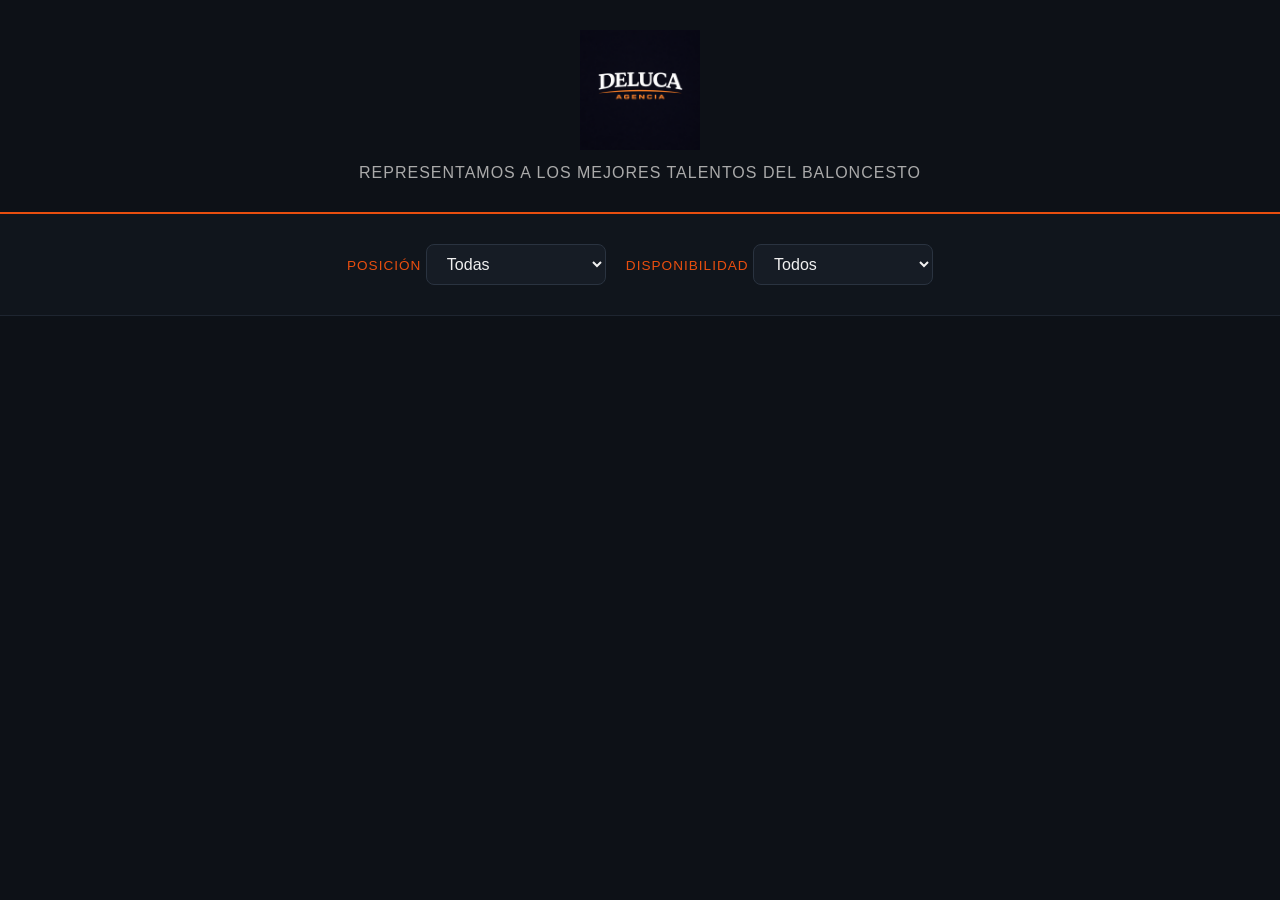
==== index.html @ bde71f0f "v1" ====
<!DOCTYPE html>
<html lang="es">
<head>
  <meta charset="UTF-8" />
  <meta name="viewport" content="width=device-width, initial-scale=1.0" />
  <title>Deluca Agencia</title>
  <link rel="icon" type="image/png" href="Logo/logo.png">
  <link rel="stylesheet" href="styles.css" />
</head>
<body>

  <header>
    <div class="header-content">
      <div class="logo-container">
        <img src="Logo/logo.png" alt="Deluca Agencia" class="header-logo" />
      </div>
      <p>Representamos a los mejores talentos del baloncesto</p>
    </div>
  </header>

  <section class="filters">
    <div class="filter-group">
      <label for="filter-position">Posición</label>
      <select id="filter-position"></select>
    </div>
    <div class="filter-group">
      <label for="filter-availability">Disponibilidad</label>
      <select id="filter-availability"></select>
    </div>
  </section>

  <main id="players-grid" class="players-grid"></main>

  <!-- Modal -->
  <div id="modal" class="modal hidden">
    <div class="modal-content">
      <button class="modal-close" id="modal-close">✕</button>
      <img id="modal-photo" src="" alt="" />
      <h2 id="modal-name"></h2>
      <span id="modal-position" class="badge"></span>
      <span id="modal-availability" class="badge"></span>
      <p id="modal-description"></p>
      <a id="modal-video" href="" target="_blank" class="btn-video">▶ Ver video</a>
    </div>
  </div>

  <script src="app.js"></script>
</body>
</html>
---- styles.css ----
* {
  margin: 0;
  padding: 0;
  box-sizing: border-box;
}

body {
  font-family: 'Segoe UI', sans-serif;
  background: #0d1117;
  color: #f0f0f0;
  min-height: 100vh;
}

/* Header */
header {
  background: #0d1117;
  border-bottom: 2px solid #e84e0f;
  padding: 30px 20px;
  text-align: center;
}

.header-logo {
  height: 120px;
  width: auto;
  object-fit: contain;
}

header p {
  margin-top: 10px;
  font-size: 1rem;
  color: #aaa;
  letter-spacing: 1px;
  text-transform: uppercase;
}

/* Filters */
.filters {
  display: flex;
  gap: 20px;
  justify-content: center;
  flex-wrap: wrap;
  padding: 30px 20px;
  background: #10151c;
  border-bottom: 1px solid #1e2530;
}

.filter-group label {
  font-size: 0.85rem;
  text-transform: uppercase;
  letter-spacing: 1px;
  color: #e84e0f;
}

.filter-group select {
  background: #161c25;
  color: #f0f0f0;
  border: 1px solid #2a3340;
  border-radius: 8px;
  padding: 10px 16px;
  font-size: 1rem;
  cursor: pointer;
  outline: none;
  min-width: 180px;
  transition: border-color 0.2s;
}

.filter-group select:focus {
  border-color: #e84e0f;
}

/* Players grid */
.players-grid {
  display: grid;
  grid-template-columns: repeat(auto-fill, minmax(260px, 1fr));
  gap: 24px;
  padding: 40px 40px;
  max-width: 1400px;
  margin: 0 auto;
}

/* Player card */
.player-card {
  background: #10151c;
  border-radius: 16px;
  overflow: hidden;
  border: 1px solid #1e2530;
  cursor: pointer;
  transition: transform 0.2s, box-shadow 0.2s;
}

.player-card:hover {
  transform: translateY(-6px);
  box-shadow: 0 12px 30px rgba(232, 78, 15, 0.3);
}

.player-card img {
  width: 100%;
  height: 220px;
  object-fit: contain;
  background: #0d1117;
  padding: 8px;
}

.player-card .card-body {
  padding: 16px;
}

.player-card h3 {
  font-size: 1.2rem;
  margin-bottom: 8px;
}

.badges {
  display: flex;
  gap: 8px;
  flex-wrap: wrap;
  margin-bottom: 10px;
}

.badge {
  font-size: 0.75rem;
  padding: 4px 10px;
  border-radius: 20px;
  font-weight: 600;
  text-transform: uppercase;
  letter-spacing: 0.5px;
}

.badge-position {
  background: #161c25;
  color: #90a0c0;
  border: 1px solid #2a3a55;
}

.badge-disponible {
  background: #0d3320;
  color: #4caf50;
  border: 1px solid #2e7d32;
}

.badge-no-disponible {
  background: #3a1010;
  color: #ef5350;
  border: 1px solid #b71c1c;
}

.player-card p {
  font-size: 0.9rem;
  color: #aaa;
  line-height: 1.5;
  display: -webkit-box;
  -webkit-line-clamp: 3;
  -webkit-box-orient: vertical;
  overflow: hidden;
}

/* No results */
.no-results {
  grid-column: 1 / -1;
  text-align: center;
  color: #666;
  font-size: 1.2rem;
  padding: 60px 0;
}

/* Modal */
.modal {
  position: fixed;
  inset: 0;
  background: rgba(0, 0, 0, 0.75);
  display: flex;
  align-items: center;
  justify-content: center;
  z-index: 100;
  padding: 20px;
}

.modal.hidden {
  display: none;
}

.modal-content {
  background: #10151c;
  border-radius: 20px;
  max-width: 520px;
  width: 100%;
  overflow: hidden;
  position: relative;
  border: 1px solid #1e2530;
}

.modal-content img {
  width: 100%;
  height: 280px;
  object-fit: contain;
  background: #0d1117;
  padding: 10px;
}

.modal-content h2 {
  font-size: 1.6rem;
  margin: 16px 20px 8px;
}

.modal-content .badges {
  padding: 0 20px;
}

.modal-content p {
  padding: 12px 20px;
  color: #bbb;
  line-height: 1.6;
  font-size: 0.95rem;
}

.btn-video {
  display: block;
  margin: 0 20px 20px;
  background: #e84e0f;
  color: white;
  text-align: center;
  padding: 12px;
  border-radius: 10px;
  text-decoration: none;
  font-weight: 600;
  transition: background 0.2s;
}

.btn-video:hover {
  background: #c43d0a;
}

.modal-close {
  position: absolute;
  top: 12px;
  right: 14px;
  background: rgba(0,0,0,0.5);
  border: none;
  color: white;
  font-size: 1.1rem;
  width: 32px;
  height: 32px;
  border-radius: 50%;
  cursor: pointer;
  z-index: 10;
}

@media (max-width: 600px) {
  .players-grid {
    padding: 20px;
  }

  header h1 {
    font-size: 2rem;
  }
}
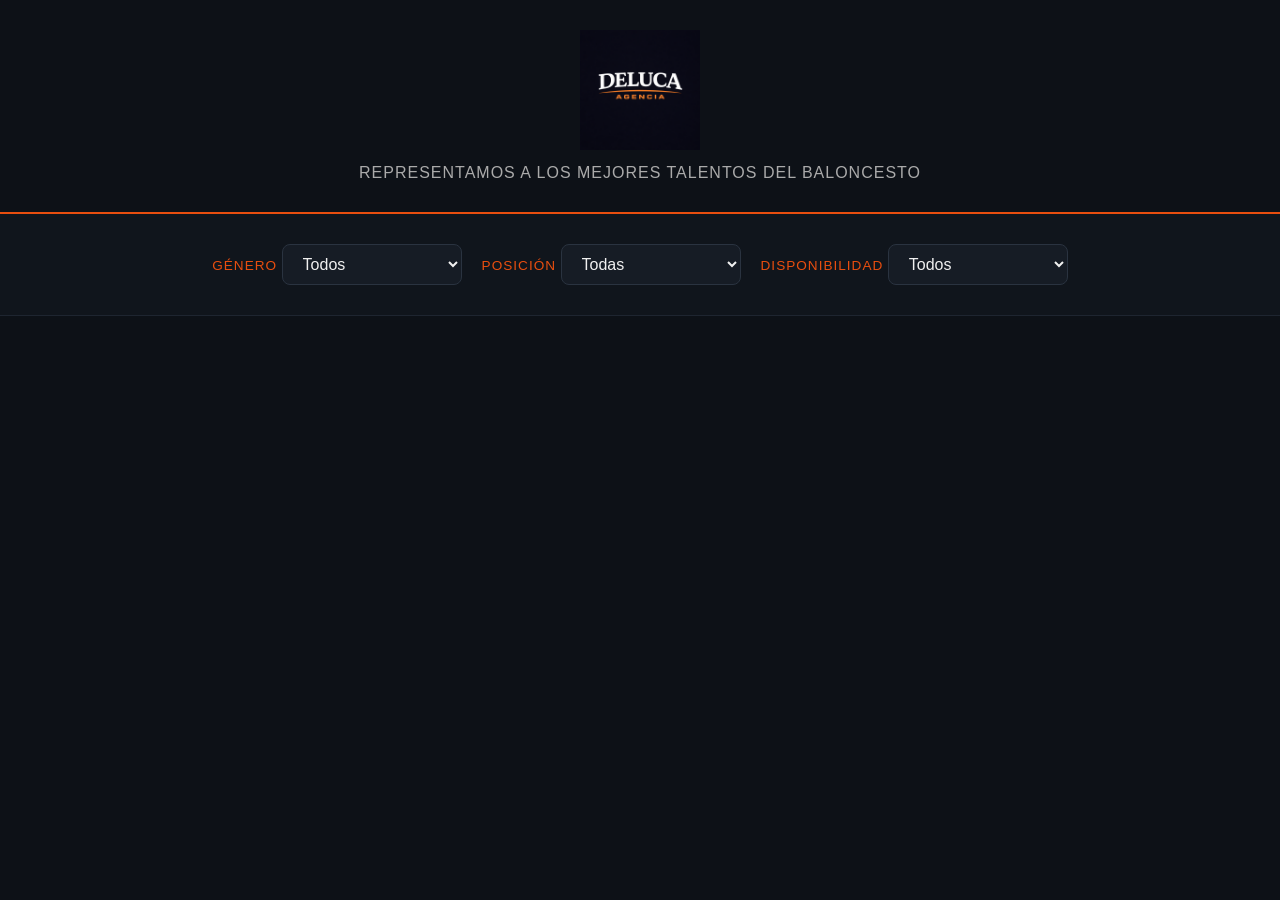
==== commit 1d7115cd: "v2" ====
--- a/index.html
+++ b/index.html
@@ -11,14 +11,22 @@
 
   <header>
     <div class="header-content">
-      <div class="logo-container">
+      <a href="index.html" class="logo-container">
         <img src="Logo/logo.png" alt="Deluca Agencia" class="header-logo" />
-      </div>
+      </a>
       <p>Representamos a los mejores talentos del baloncesto</p>
     </div>
   </header>
 
   <section class="filters">
+    <div class="filter-group">
+      <label for="filter-gender">Género</label>
+      <select id="filter-gender">
+        <option value="all">Todos</option>
+        <option value="jugador">Jugador</option>
+        <option value="jugadora">Jugadora</option>
+      </select>
+    </div>
     <div class="filter-group">
       <label for="filter-position">Posición</label>
       <select id="filter-position"></select>
@@ -31,19 +39,6 @@
 
   <main id="players-grid" class="players-grid"></main>
 
-  <!-- Modal -->
-  <div id="modal" class="modal hidden">
-    <div class="modal-content">
-      <button class="modal-close" id="modal-close">✕</button>
-      <img id="modal-photo" src="" alt="" />
-      <h2 id="modal-name"></h2>
-      <span id="modal-position" class="badge"></span>
-      <span id="modal-availability" class="badge"></span>
-      <p id="modal-description"></p>
-      <a id="modal-video" href="" target="_blank" class="btn-video">▶ Ver video</a>
-    </div>
-  </div>
-
-  <script src="app.js"></script>
+<script src="app.js"></script>
 </body>
 </html>
--- a/styles.css
+++ b/styles.css
@@ -245,6 +245,82 @@
   z-index: 10;
 }
 
+/* Player detail page */
+.player-page {
+  max-width: 1000px;
+  margin: 0 auto;
+  padding: 40px 24px;
+}
+
+.btn-back {
+  display: inline-block;
+  margin-bottom: 28px;
+  color: #e84e0f;
+  text-decoration: none;
+  font-size: 0.95rem;
+  font-weight: 600;
+  letter-spacing: 0.5px;
+  transition: opacity 0.2s;
+}
+
+.btn-back:hover {
+  opacity: 0.75;
+}
+
+.player-detail {
+  display: flex;
+  gap: 48px;
+  align-items: flex-start;
+}
+
+.player-detail-left {
+  flex: 0 0 320px;
+  display: flex;
+  flex-direction: column;
+  gap: 16px;
+}
+
+.player-detail-left img {
+  width: 100%;
+  border-radius: 16px;
+  object-fit: contain;
+  background: #10151c;
+  border: 1px solid #1e2530;
+  padding: 12px;
+}
+
+.player-detail-right {
+  flex: 1;
+  padding-top: 8px;
+}
+
+.player-detail-right h1 {
+  font-size: 2rem;
+  margin-bottom: 14px;
+}
+
+.player-detail-right .badges {
+  margin-bottom: 20px;
+}
+
+.player-detail-right p {
+  color: #bbb;
+  line-height: 1.7;
+  font-size: 1rem;
+}
+
+@media (max-width: 700px) {
+  .player-detail {
+    flex-direction: column;
+    gap: 24px;
+  }
+
+  .player-detail-left {
+    flex: unset;
+    width: 100%;
+  }
+}
+
 @media (max-width: 600px) {
   .players-grid {
     padding: 20px;
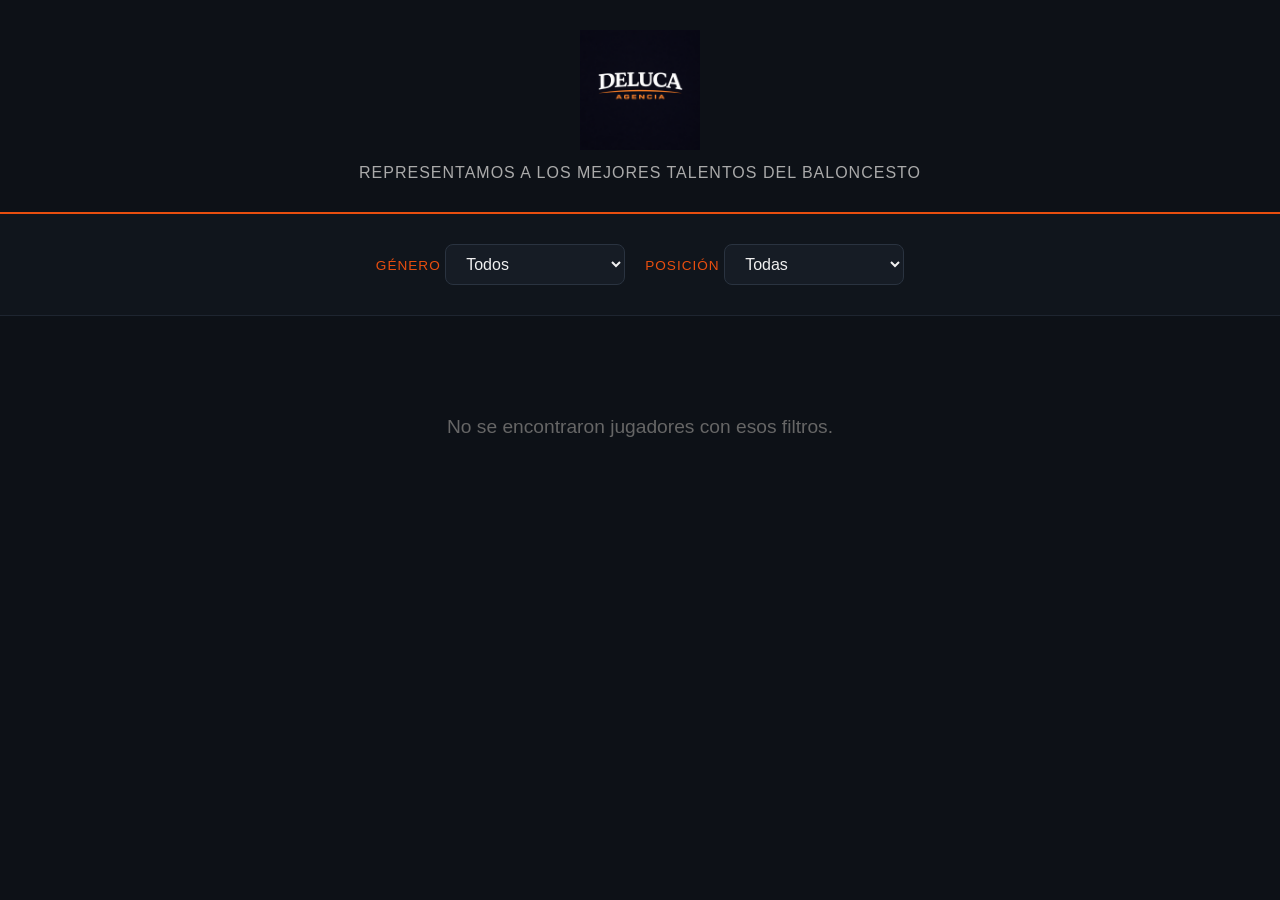
==== commit f87932e4: "mensaje" ====
--- a/index.html
+++ b/index.html
@@ -31,10 +31,7 @@
       <label for="filter-position">Posición</label>
       <select id="filter-position"></select>
     </div>
-    <div class="filter-group">
-      <label for="filter-availability">Disponibilidad</label>
-      <select id="filter-availability"></select>
-    </div>
+
   </section>
 
   <main id="players-grid" class="players-grid"></main>
--- a/styles.css
+++ b/styles.css
@@ -132,16 +132,10 @@
   border: 1px solid #2a3a55;
 }
 
-.badge-disponible {
-  background: #0d3320;
-  color: #4caf50;
-  border: 1px solid #2e7d32;
-}
-
-.badge-no-disponible {
-  background: #3a1010;
-  color: #ef5350;
-  border: 1px solid #b71c1c;
+.badge-club {
+  background: #1a1206;
+  color: #e8a020;
+  border: 1px solid #7a4a00;
 }
 
 .player-card p {
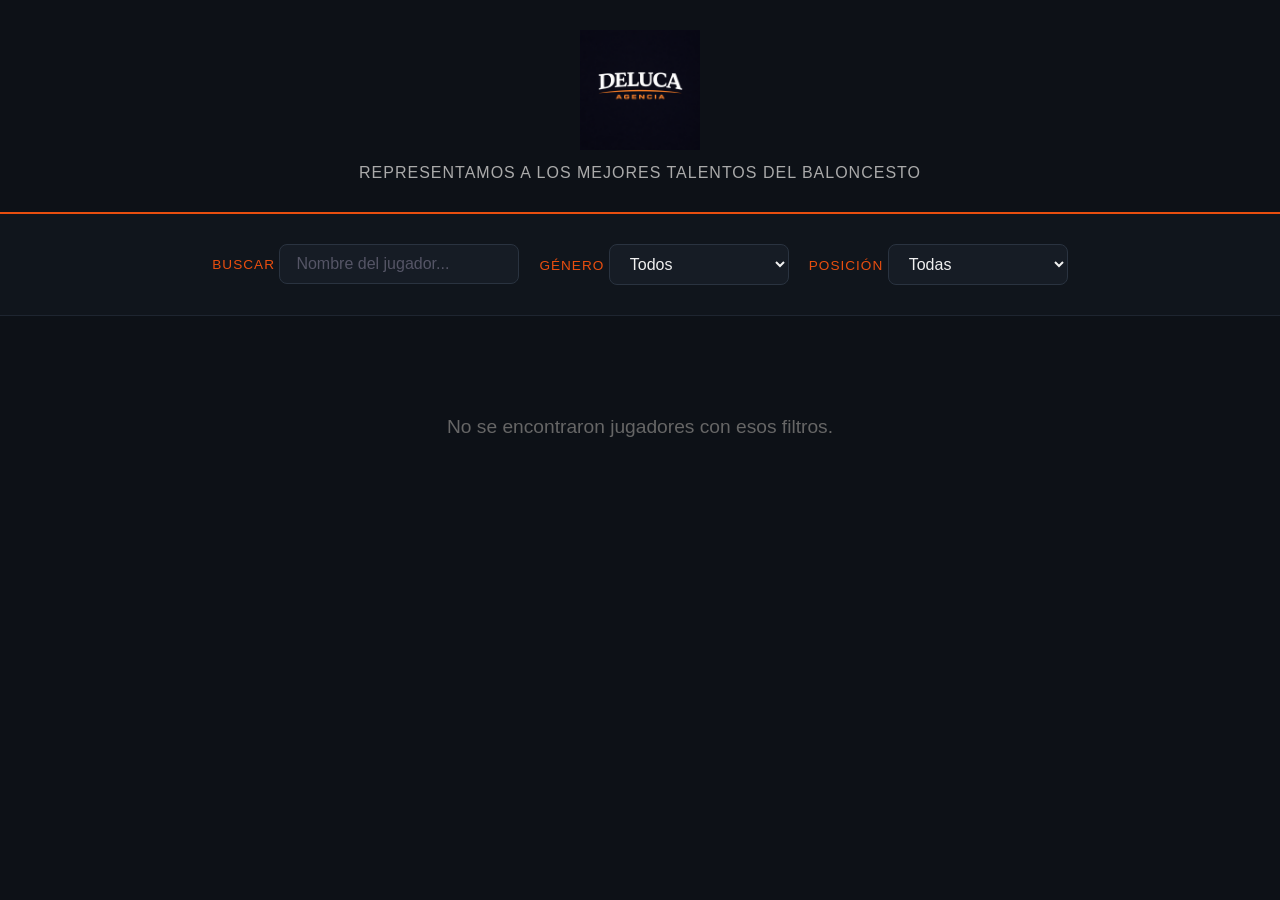
==== commit 63c06409: "buscardor" ====
--- a/index.html
+++ b/index.html
@@ -19,6 +19,10 @@
   </header>
 
   <section class="filters">
+    <div class="filter-group search-group">
+      <label for="filter-search">Buscar</label>
+      <input type="text" id="filter-search" placeholder="Nombre del jugador..." autocomplete="off" />
+    </div>
     <div class="filter-group">
       <label for="filter-gender">Género</label>
       <select id="filter-gender">
--- a/styles.css
+++ b/styles.css
@@ -51,21 +51,34 @@
   color: #e84e0f;
 }
 
-.filter-group select {
+.filter-group select,
+.filter-group input[type="text"] {
   background: #161c25;
   color: #f0f0f0;
   border: 1px solid #2a3340;
   border-radius: 8px;
   padding: 10px 16px;
   font-size: 1rem;
-  cursor: pointer;
   outline: none;
   min-width: 180px;
   transition: border-color 0.2s;
 }
 
-.filter-group select:focus {
+.filter-group select {
+  cursor: pointer;
+}
+
+.filter-group input[type="text"]::placeholder {
+  color: #556;
+}
+
+.filter-group select:focus,
+.filter-group input[type="text"]:focus {
   border-color: #e84e0f;
+}
+
+.search-group input[type="text"] {
+  min-width: 240px;
 }
 
 /* Players grid */
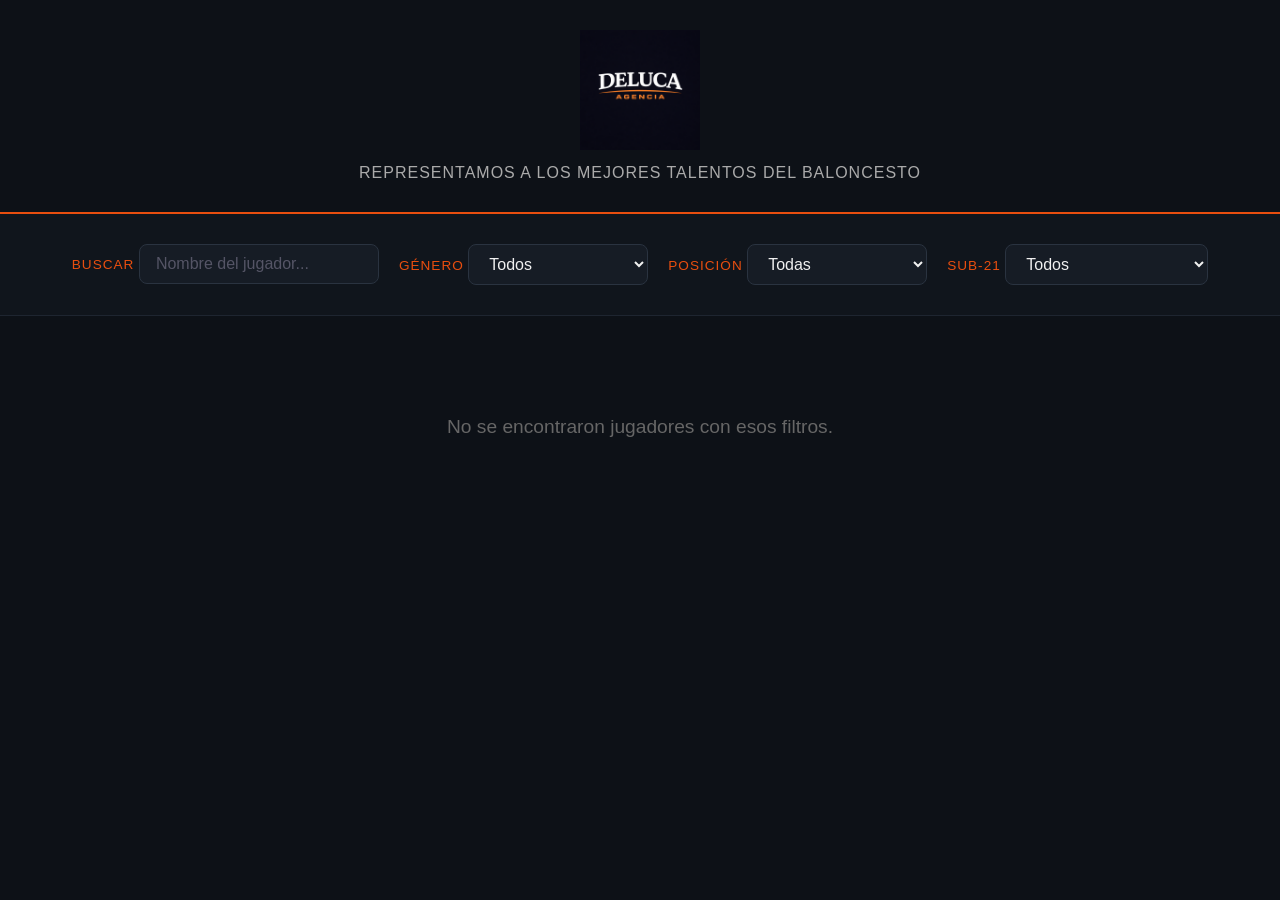
==== commit 8ac8f757: "filtro sub 21" ====
--- a/index.html
+++ b/index.html
@@ -35,6 +35,15 @@
       <label for="filter-position">Posición</label>
       <select id="filter-position"></select>
     </div>
+    <div class="filter-group">
+      <label for="filter-sub21">Sub-21</label>
+      <select id="filter-sub21">
+        <option value="all">Todos</option>
+        <option value="federal">Sub-21 Federal</option>
+        <option value="prefederal">Sub-21 Prefederal</option>
+        <option value="liganac">Sub-21 Liga Nac/Arg</option>
+      </select>
+    </div>
 
   </section>
 
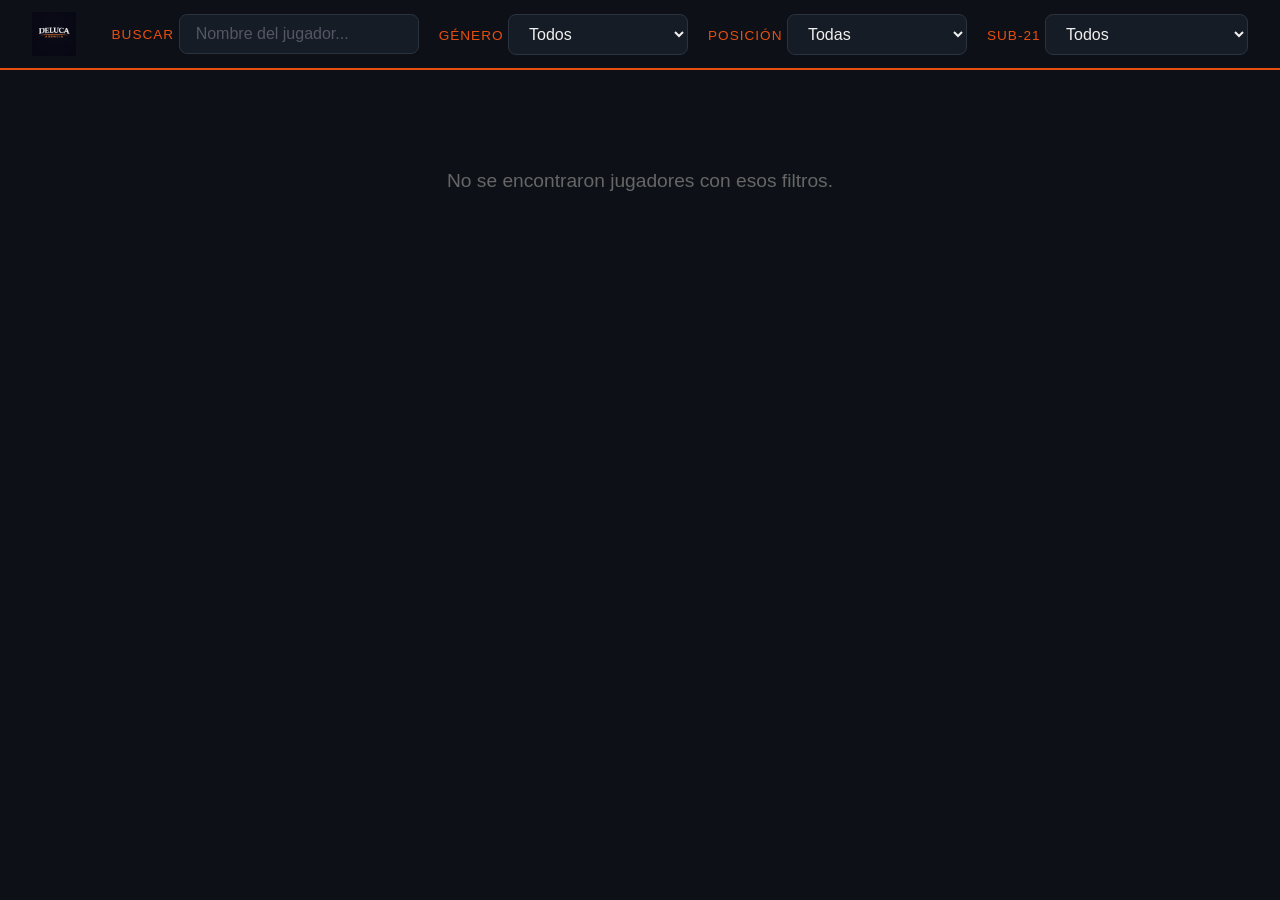
==== commit 46cc8496: "cambio de barra y videos" ====
--- a/index.html
+++ b/index.html
@@ -10,42 +10,39 @@
 <body>
 
   <header>
-    <div class="header-content">
-      <a href="index.html" class="logo-container">
-        <img src="Logo/logo.png" alt="Deluca Agencia" class="header-logo" />
+    <nav class="navbar">
+      <a href="index.html" class="nav-logo">
+        <img src="Logo/logo.png" alt="Deluca Agencia" />
       </a>
-      <p>Representamos a los mejores talentos del baloncesto</p>
-    </div>
+      <div class="nav-filters">
+        <div class="filter-group search-group">
+          <label for="filter-search">Buscar</label>
+          <input type="text" id="filter-search" placeholder="Nombre del jugador..." autocomplete="off" />
+        </div>
+        <div class="filter-group">
+          <label for="filter-gender">Género</label>
+          <select id="filter-gender">
+            <option value="all">Todos</option>
+            <option value="jugador">Jugador</option>
+            <option value="jugadora">Jugadora</option>
+          </select>
+        </div>
+        <div class="filter-group">
+          <label for="filter-position">Posición</label>
+          <select id="filter-position"></select>
+        </div>
+        <div class="filter-group">
+          <label for="filter-sub21">Sub-21</label>
+          <select id="filter-sub21">
+            <option value="all">Todos</option>
+            <option value="federal">Sub-21 Federal</option>
+            <option value="prefederal">Sub-21 Prefederal</option>
+            <option value="liganac">Sub-21 Liga Nac/Arg</option>
+          </select>
+        </div>
+      </div>
+    </nav>
   </header>
-
-  <section class="filters">
-    <div class="filter-group search-group">
-      <label for="filter-search">Buscar</label>
-      <input type="text" id="filter-search" placeholder="Nombre del jugador..." autocomplete="off" />
-    </div>
-    <div class="filter-group">
-      <label for="filter-gender">Género</label>
-      <select id="filter-gender">
-        <option value="all">Todos</option>
-        <option value="jugador">Jugador</option>
-        <option value="jugadora">Jugadora</option>
-      </select>
-    </div>
-    <div class="filter-group">
-      <label for="filter-position">Posición</label>
-      <select id="filter-position"></select>
-    </div>
-    <div class="filter-group">
-      <label for="filter-sub21">Sub-21</label>
-      <select id="filter-sub21">
-        <option value="all">Todos</option>
-        <option value="federal">Sub-21 Federal</option>
-        <option value="prefederal">Sub-21 Prefederal</option>
-        <option value="liganac">Sub-21 Liga Nac/Arg</option>
-      </select>
-    </div>
-
-  </section>
 
   <main id="players-grid" class="players-grid"></main>
 
--- a/styles.css
+++ b/styles.css
@@ -11,38 +11,70 @@
   min-height: 100vh;
 }
 
-/* Header */
+/* Navbar */
 header {
   background: #0d1117;
   border-bottom: 2px solid #e84e0f;
-  padding: 30px 20px;
-  text-align: center;
-}
-
-.header-logo {
-  height: 120px;
+  position: sticky;
+  top: 0;
+  z-index: 50;
+}
+
+.navbar {
+  display: flex;
+  align-items: center;
+  justify-content: space-between;
+  gap: 24px;
+  max-width: 1400px;
+  margin: 0 auto;
+  padding: 12px 32px;
+}
+
+.nav-logo img {
+  height: 44px;
   width: auto;
   object-fit: contain;
-}
-
-header p {
-  margin-top: 10px;
-  font-size: 1rem;
-  color: #aaa;
-  letter-spacing: 1px;
-  text-transform: uppercase;
-}
-
-/* Filters */
-.filters {
-  display: flex;
+  display: block;
+  flex-shrink: 0;
+}
+
+.nav-filters {
+  display: flex;
+  align-items: center;
   gap: 20px;
-  justify-content: center;
   flex-wrap: wrap;
-  padding: 30px 20px;
-  background: #10151c;
-  border-bottom: 1px solid #1e2530;
-}
+}
+
+@media (max-width: 900px) {
+  .navbar {
+    flex-direction: column;
+    align-items: flex-start;
+    padding: 12px 20px;
+    gap: 12px;
+  }
+
+  .nav-filters {
+    width: 100%;
+    gap: 12px;
+  }
+}
+
+@media (max-width: 600px) {
+  .nav-filters {
+    flex-direction: column;
+    align-items: stretch;
+  }
+
+  .filter-group {
+    width: 100%;
+  }
+
+  .filter-group select,
+  .filter-group input[type="text"] {
+    width: 100%;
+  }
+}
+
 
 .filter-group label {
   font-size: 0.85rem;
@@ -220,20 +252,52 @@
   font-size: 0.95rem;
 }
 
-.btn-video {
+.video-thumb {
   display: block;
-  margin: 0 20px 20px;
+  position: relative;
+  width: 100%;
+  border-radius: 12px;
+  overflow: hidden;
+  margin-bottom: 12px;
+  text-decoration: none;
+}
+
+.video-thumb img {
+  width: 100%;
+  display: block;
+  aspect-ratio: 16 / 9;
+  object-fit: cover;
+  background: #0d1117;
+}
+
+.video-play-overlay {
+  position: absolute;
+  inset: 0;
+  display: flex;
+  align-items: center;
+  justify-content: center;
+  background: rgba(0, 0, 0, 0.35);
+  transition: background 0.2s;
+}
+
+.video-play-overlay span {
+  width: 60px;
+  height: 60px;
   background: #e84e0f;
+  border-radius: 50%;
+  display: flex;
+  align-items: center;
+  justify-content: center;
+  font-size: 1.5rem;
   color: white;
-  text-align: center;
-  padding: 12px;
-  border-radius: 10px;
-  text-decoration: none;
-  font-weight: 600;
-  transition: background 0.2s;
-}
-
-.btn-video:hover {
+  padding-left: 5px;
+}
+
+.video-thumb:hover .video-play-overlay {
+  background: rgba(0, 0, 0, 0.15);
+}
+
+.video-thumb:hover .video-play-overlay span {
   background: #c43d0a;
 }
 
@@ -275,17 +339,19 @@
 }
 
 .player-detail {
-  display: flex;
-  gap: 48px;
-  align-items: flex-start;
-}
-
-.player-detail-left {
-  flex: 0 0 320px;
-  display: flex;
-  flex-direction: column;
-  gap: 16px;
-}
+  display: grid;
+  grid-template-columns: 320px 1fr;
+  grid-template-areas:
+    "photo  info"
+    "videos info";
+  column-gap: 48px;
+  row-gap: 24px;
+  align-items: start;
+}
+
+.player-detail-left  { grid-area: photo; }
+.player-detail-right { grid-area: info; }
+.player-videos       { grid-area: videos; }
 
 .player-detail-left img {
   width: 100%;
@@ -318,13 +384,13 @@
 
 @media (max-width: 700px) {
   .player-detail {
-    flex-direction: column;
-    gap: 24px;
-  }
-
-  .player-detail-left {
-    flex: unset;
-    width: 100%;
+    grid-template-columns: 1fr;
+    grid-template-areas:
+      "photo"
+      "info"
+      "videos";
+    row-gap: 24px;
+    column-gap: 0;
   }
 }
 
